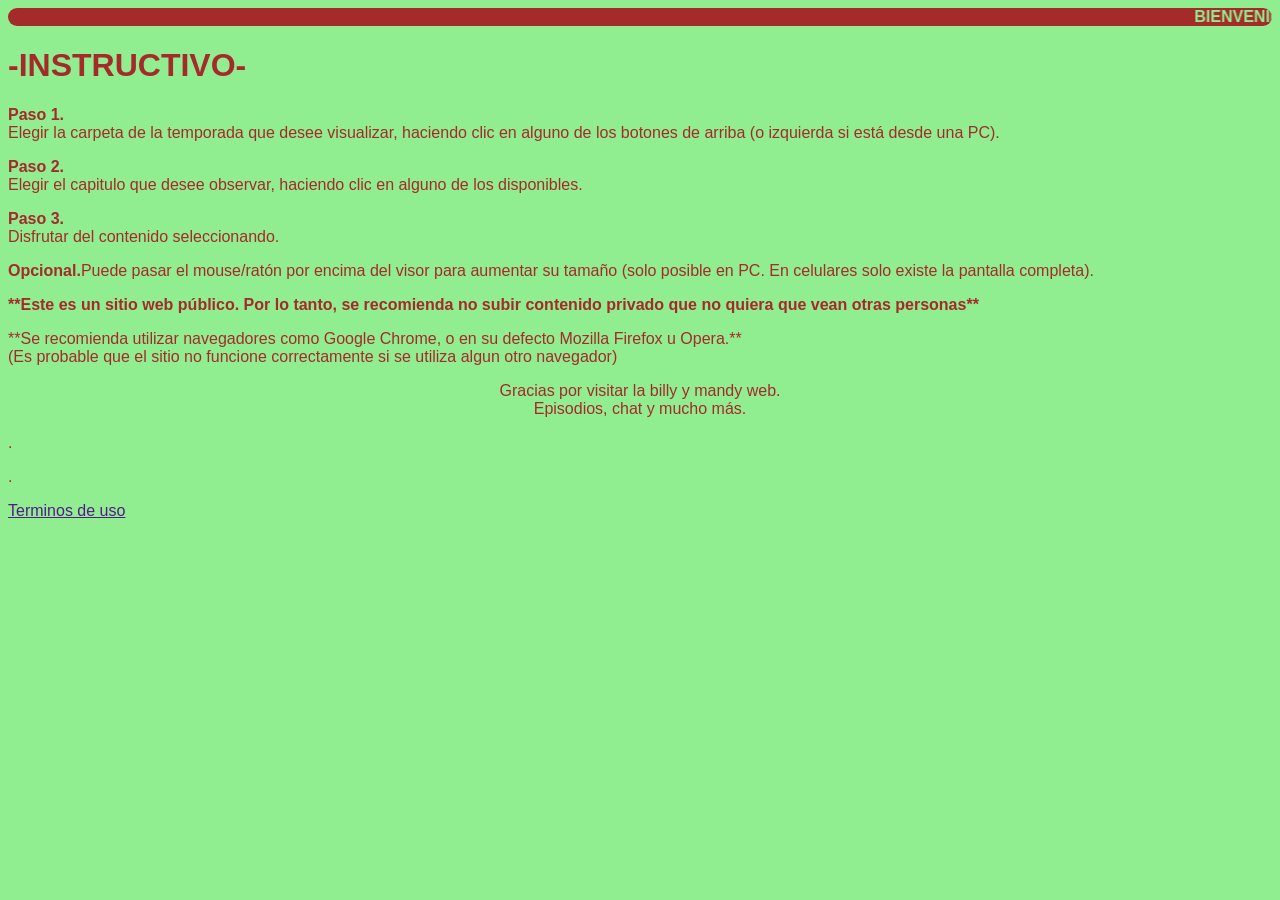
==== instructivo.html @ 9c3f31db "Add files via upload" ====
<html>
<head>
</head>
<body style="background-color:lightgreen; font-family:arial; color:brown;">
<marquee bgcolor="brown" style="color:lightgreen; border-radius:25px;"><b>BIENVENIDO A LA WEB DE LA SERIE BILLY Y MANDY</b></marquee>
<h1>-INSTRUCTIVO-</h1>
<p><b>Paso 1.</b><br>Elegir la carpeta de la temporada que desee visualizar, haciendo clic en alguno de los botones de arriba (o izquierda si está desde una PC).</p>
<p><b>Paso 2.</b><br>Elegir el capitulo que desee observar, haciendo clic en alguno de los disponibles.</p>
<p><b>Paso 3.</b><br>Disfrutar del contenido seleccionando.</p>
<p><b>Opcional.</b>Puede pasar el mouse/ratón por encima del visor para aumentar su tamaño (solo posible en PC. En celulares solo existe la pantalla completa).</p>

<p><b>**Este es un sitio web público. Por lo tanto, se recomienda no subir contenido privado que no quiera que vean otras personas**</b></p>
<p>**Se recomienda utilizar navegadores como Google Chrome, o en su defecto Mozilla Firefox u Opera.**<br>(Es probable que el sitio no funcione correctamente si se utiliza algun otro navegador)</p>
<center>
<p>Gracias por visitar la billy y mandy web.<br>Episodios, chat y mucho más.</p>
</center>
<p>.</p>
<p>.</p>
<p><a href="">Terminos de uso</a></p>
</body>
</html>
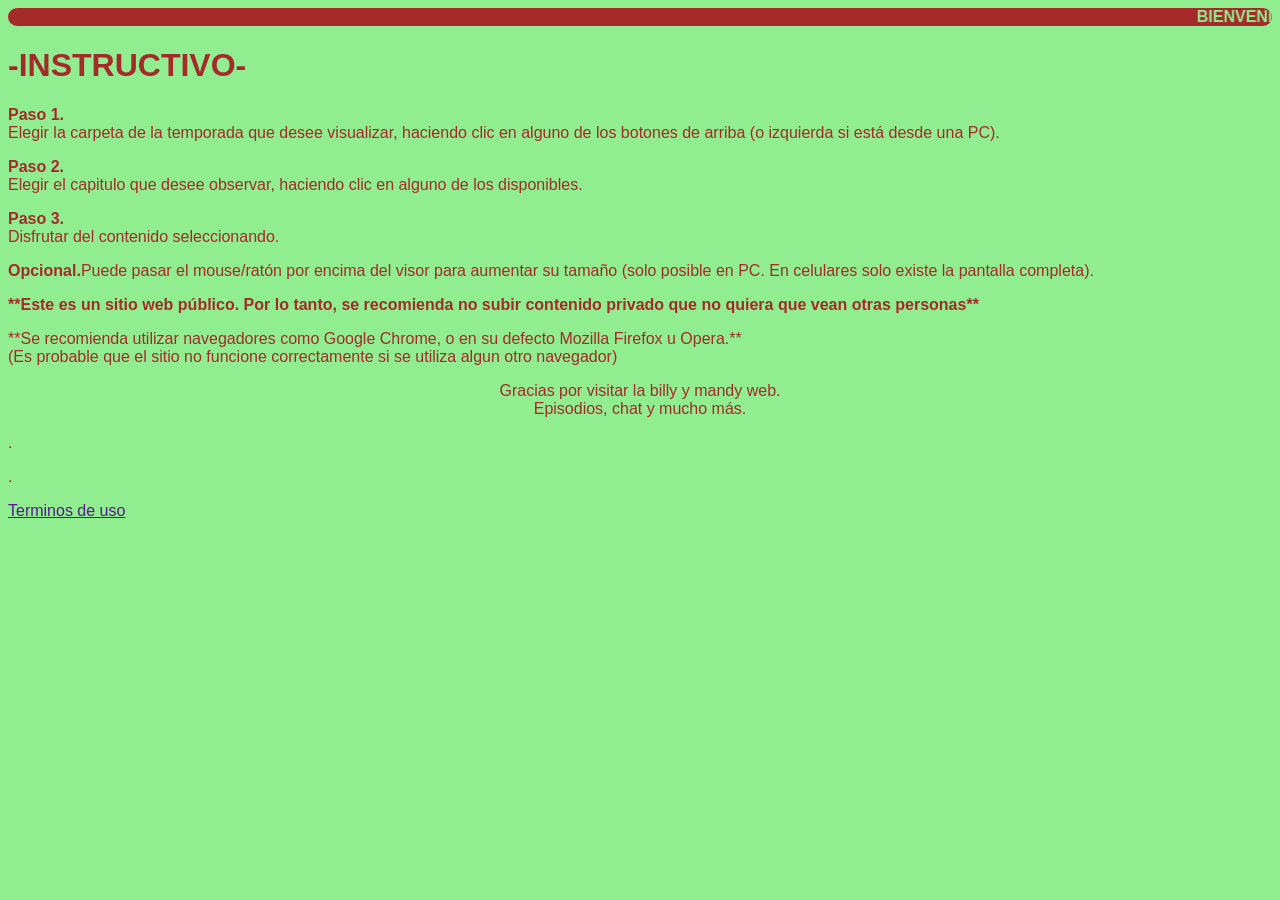
==== commit 1834d050: "Update instructivo.html" ====
--- a/instructivo.html
+++ b/instructivo.html
@@ -4,6 +4,17 @@
 <body style="background-color:lightgreen; font-family:arial; color:brown;">
 <marquee bgcolor="brown" style="color:lightgreen; border-radius:25px;"><b>BIENVENIDO A LA WEB DE LA SERIE BILLY Y MANDY</b></marquee>
 <h1>-INSTRUCTIVO-</h1>
+  <script>
+  atOptions = {
+    'key' : '6e5e9b2bea6bd6adf45a81cbf3a7efa6',
+    'format' : 'iframe',
+    'height' : 60,
+    'width' : 468,
+    'params' : {}
+  };
+</script>
+<script src="https://www.highperformanceformat.com/6e5e9b2bea6bd6adf45a81cbf3a7efa6/invoke.js"></script>
+
 <p><b>Paso 1.</b><br>Elegir la carpeta de la temporada que desee visualizar, haciendo clic en alguno de los botones de arriba (o izquierda si está desde una PC).</p>
 <p><b>Paso 2.</b><br>Elegir el capitulo que desee observar, haciendo clic en alguno de los disponibles.</p>
 <p><b>Paso 3.</b><br>Disfrutar del contenido seleccionando.</p>
@@ -18,4 +29,4 @@
 <p>.</p>
 <p><a href="">Terminos de uso</a></p>
 </body>
-</html>+</html>
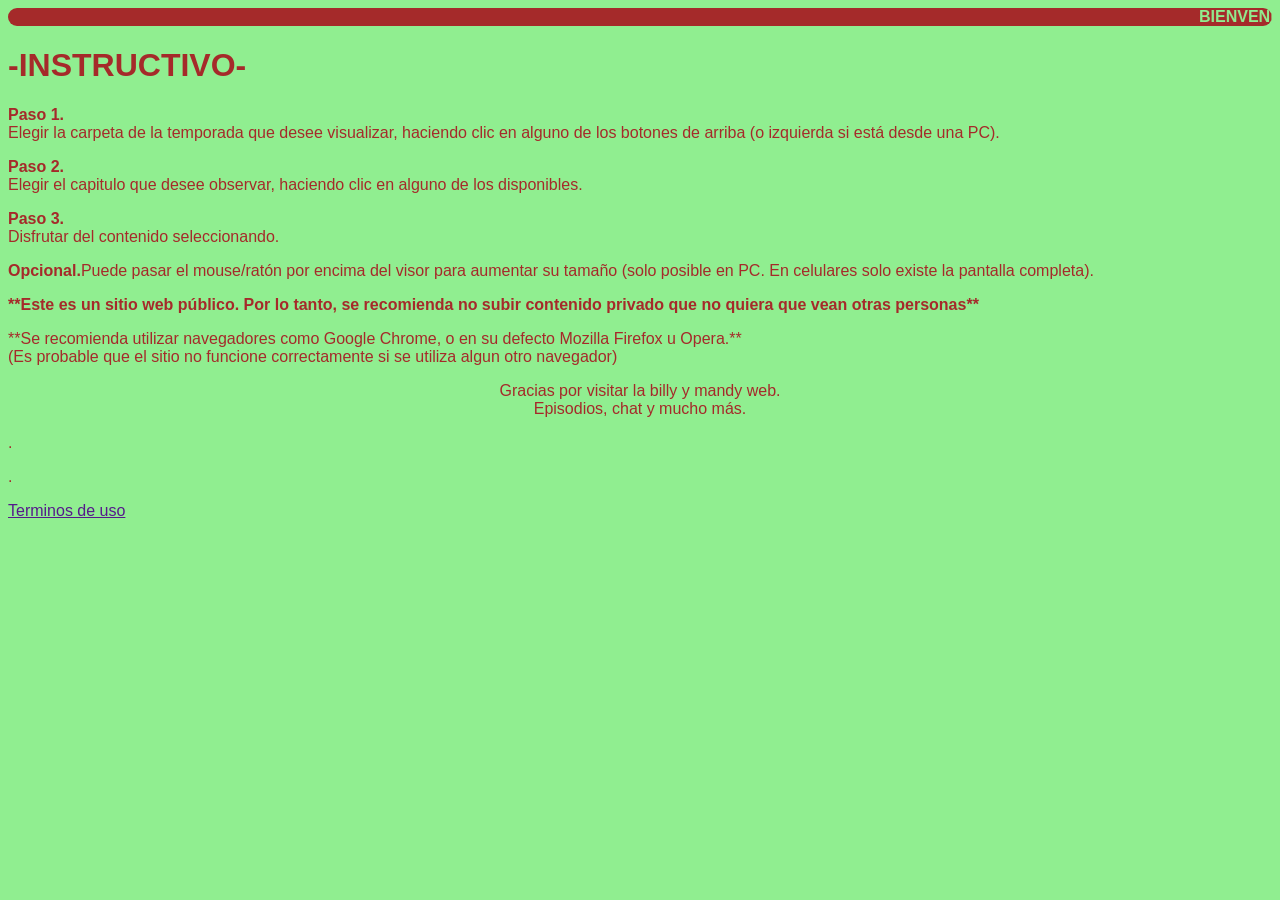
==== commit db6430fd: "Update instructivo.html" ====
--- a/instructivo.html
+++ b/instructivo.html
@@ -4,16 +4,7 @@
 <body style="background-color:lightgreen; font-family:arial; color:brown;">
 <marquee bgcolor="brown" style="color:lightgreen; border-radius:25px;"><b>BIENVENIDO A LA WEB DE LA SERIE BILLY Y MANDY</b></marquee>
 <h1>-INSTRUCTIVO-</h1>
-  <script>
-  atOptions = {
-    'key' : '6e5e9b2bea6bd6adf45a81cbf3a7efa6',
-    'format' : 'iframe',
-    'height' : 60,
-    'width' : 468,
-    'params' : {}
-  };
-</script>
-<script src="https://www.highperformanceformat.com/6e5e9b2bea6bd6adf45a81cbf3a7efa6/invoke.js"></script>
+
 
 <p><b>Paso 1.</b><br>Elegir la carpeta de la temporada que desee visualizar, haciendo clic en alguno de los botones de arriba (o izquierda si está desde una PC).</p>
 <p><b>Paso 2.</b><br>Elegir el capitulo que desee observar, haciendo clic en alguno de los disponibles.</p>
